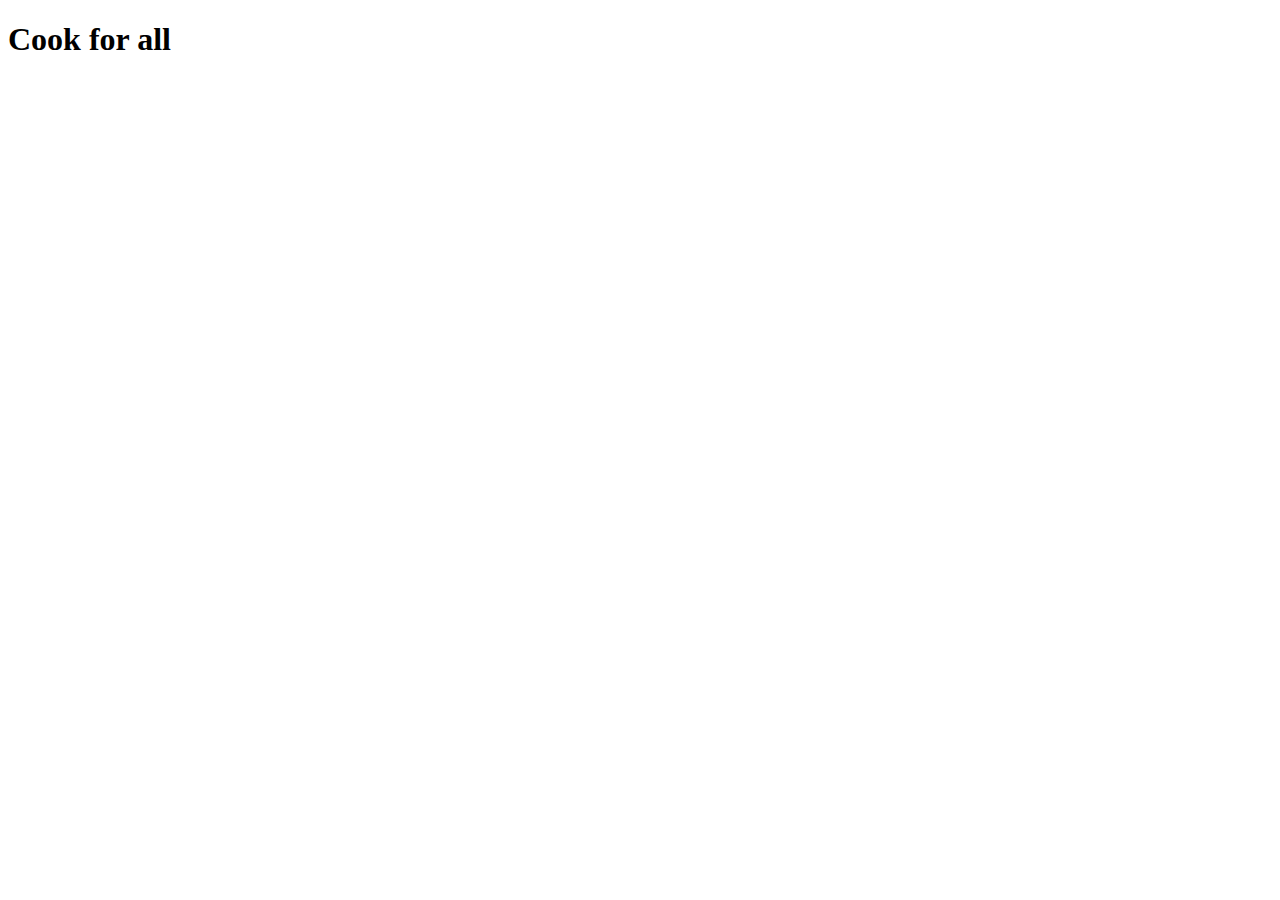
==== mi_primer_tema.html @ 655598b8 "puse los temas y empeze el 1" ====
<!DOCTYPE html>
<html lang="es">
<head>
    <!--Carga los caracteres latinos-->
    <meta charset="UTF-8">
    <title>Cocina de varios tipos</title>
</head>
<body>
    <!--Empieza mi blog-->
    <section>
        <!--Empieza el titulo de mi blog-->
        <header>
            <h1>Cook for all</h1>
        </header>
        <!--Termina el titulo del blog-->

        <!--Empieza contenido principal-->
    </section>
</body>
</html>
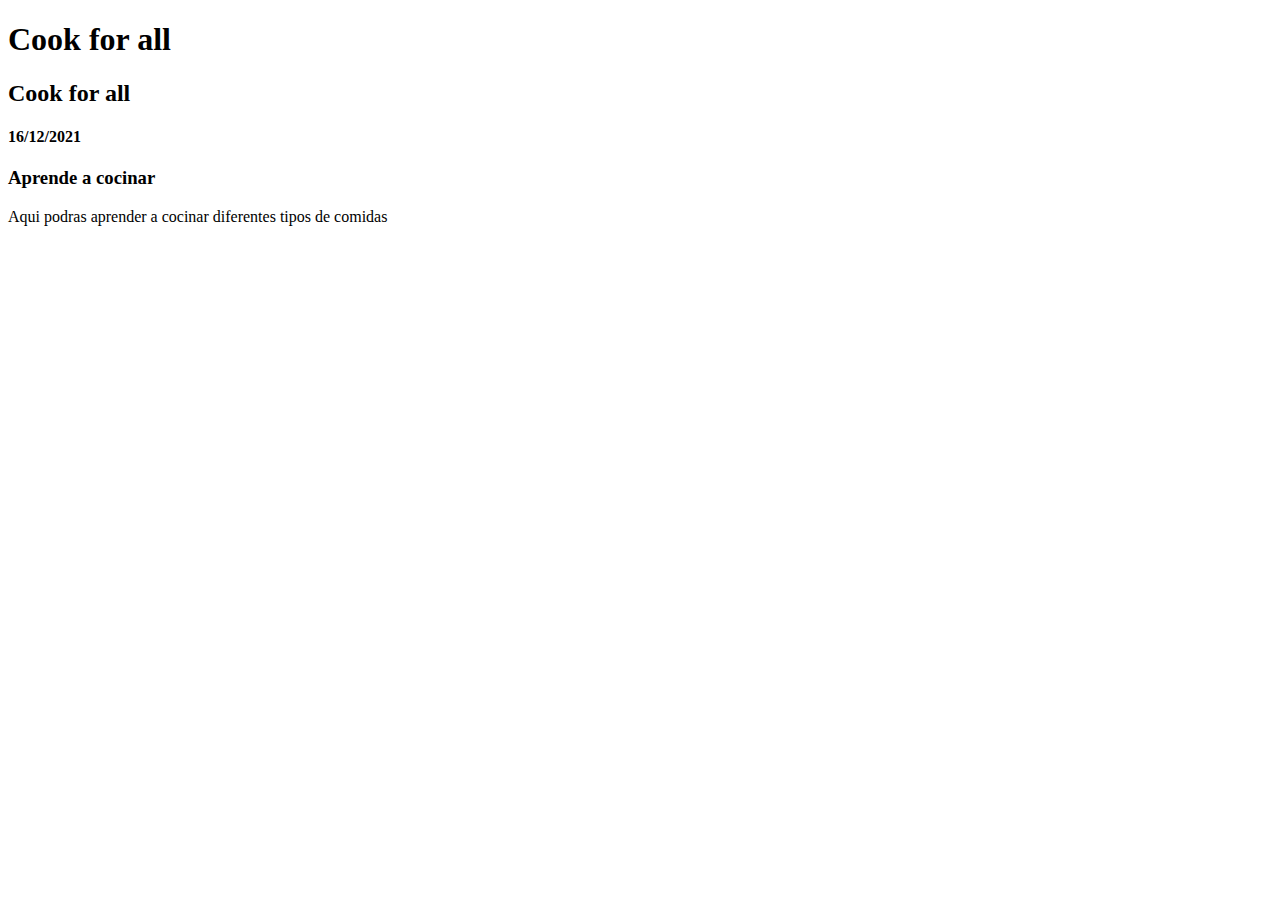
==== commit 0c4e5710: "nose" ====
--- a/mi_primer_tema.html
+++ b/mi_primer_tema.html
@@ -1,20 +1,59 @@
 <!DOCTYPE html>
 <html lang="es">
 <head>
-    <!--Carga los caracteres latinos-->
+    <!-- Carga los caracteres latinos -->
     <meta charset="UTF-8">
     <title>Cocina de varios tipos</title>
 </head>
 <body>
-    <!--Empieza mi blog-->
+    <!-- Empieza mi blog -->
     <section>
-        <!--Empieza el titulo de mi blog-->
+        <!-- Empieza el titulo de mi blog -->
         <header>
             <h1>Cook for all</h1>
         </header>
-        <!--Termina el titulo del blog-->
+        <!-- Termina el titulo del blog -->
 
-        <!--Empieza contenido principal-->
-    </section>
-</body>
-</html>+        <!-- empieza contenido principal -->
+        <main>
+
+            <!-- **** Aqui pondras tus articles **** -->
+<!-- inicia entrada: nombre_del_articulo -->
+<article>
+    <header>
+        <hgroup>
+            <!-- Titulo del articulo -->
+            <h2>Cook for all</h2>
+            <!-- Fecha en la que se escribio el articulo -->
+            <h4>16/12/2021</h4>
+        </hgroup>
+    </header>
+    <!-- inicia contenido del artculo -->
+    <div>
+        <h3>Aprende a cocinar</h3>
+        <p>Aqui podras aprender a cocinar diferentes tipos de comidas</p>
+    </div>
+    <!-- Termina contenido del articulo -->
+    <footer>
+
+    </footer>
+</article>
+<!-- fin entrada: nombre_del_articulo -->
+        </main>
+        <!-- termina contenido principal -->
+    
+        <!-- empieza barra lateral -->
+        <aside>
+    
+        </aside>
+        <!-- termina barra lateral -->
+    
+        <!-- empieza el footer -->
+        <footer>
+    
+        </footer>
+        <!-- termina el footer -->
+       </section>
+       <!--termina mi blog-->
+    </body>
+    </html>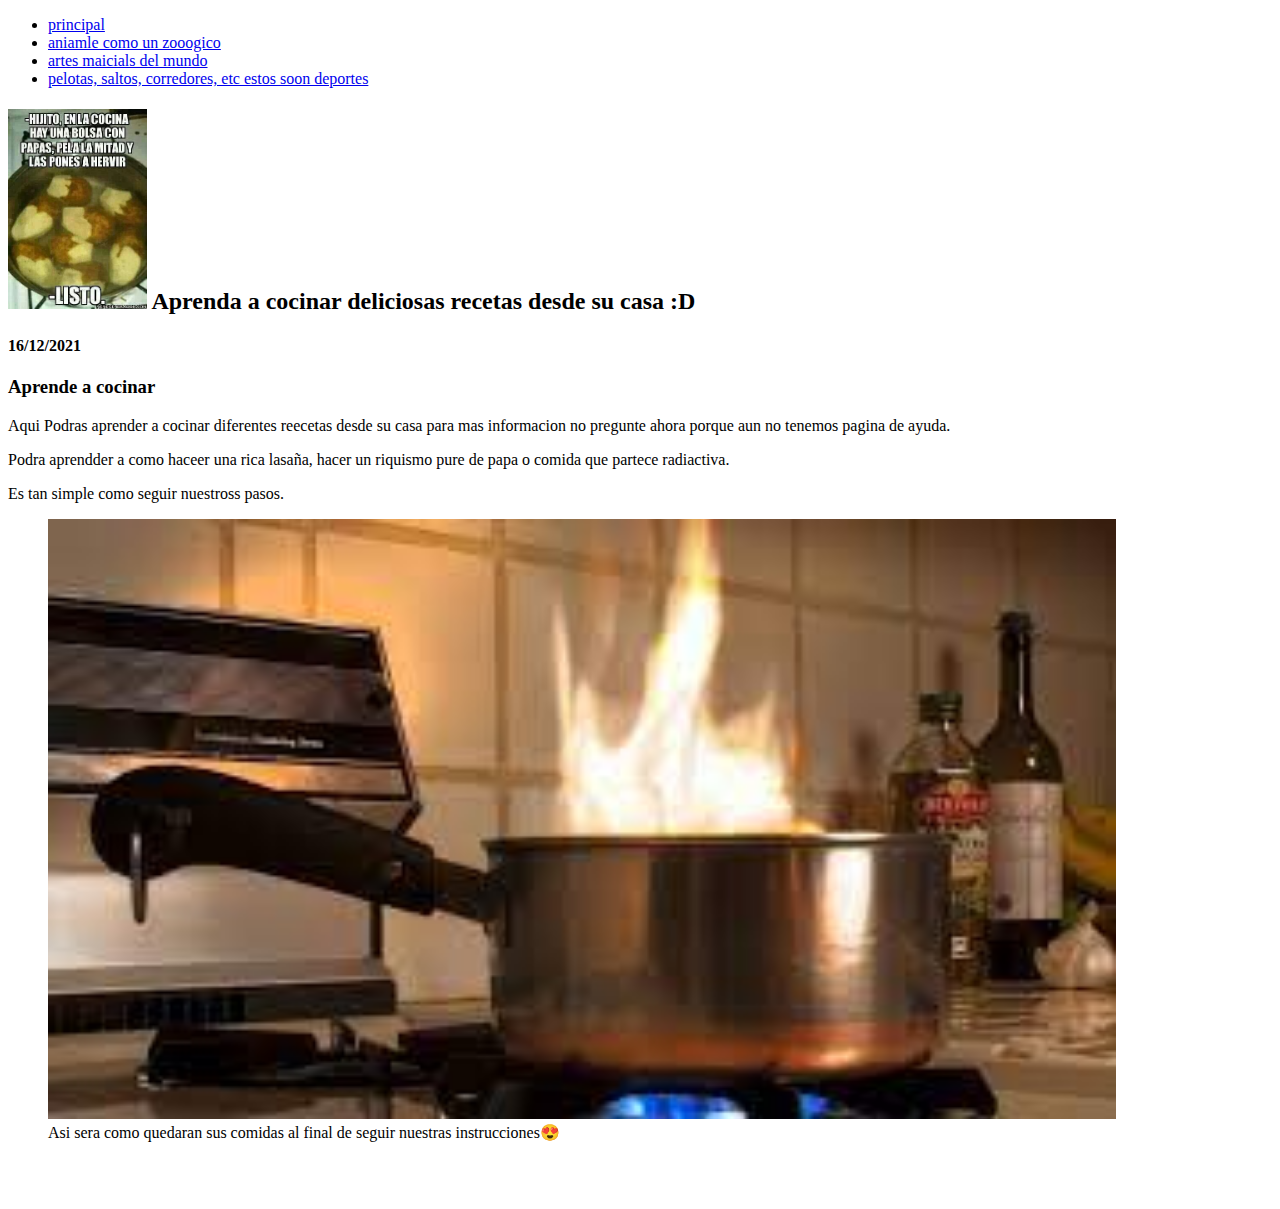
==== commit d065f77d: "nose" ====
--- a/mi_primer_tema.html
+++ b/mi_primer_tema.html
@@ -6,40 +6,65 @@
     <title>Cocina de varios tipos</title>
 </head>
 <body>
-    <!-- Empieza mi blog -->
+    <!--COMIENZA ETIQUETA PARABARRADE NAVEACION-->
+    <nav>
+        <!--comienza yterminan cada una de las refrencias a lo oto achivos-->
+        <ul>
+            <li><a href="index.html" tarjet="_blank">principal</a></li>
+            <li><a href="mi_segundo_tema.html">aniamle como un zooogico</a></li>
+            <li><a href="mi_tercer_tema.html">artes maicials del mundo</a></li>
+            <li><a href="mi_cuarto_tema.html">pelotas, saltos, corredores, etc estos soon deportes</a></li>
+        </ul>
+        <!--Termina etiqueta para listas desordenadas-->
+    </nav>
+    <!--Termina etiqueta para barra de navegacion-->
     <section>
-        <!-- Empieza el titulo de mi blog -->
         <header>
-            <h1>Cook for all</h1>
-        </header>
-        <!-- Termina el titulo del blog -->
+            <h1></h1>
+        </heade>
 
-        <!-- empieza contenido principal -->
-        <main>
+            <main>
+                <!--Aqui van los articles** -->
+                <!--Inicia primera entrada -->
+                <article>
+                    <header>
+                        <hgroup>
+                            <h2><img src="assets/images/Papas_Ricas.jpg" alt="Receta de Papas" height="200px" width="auto"> Aprenda a cocinar deliciosas recetas desde su casa :D</h2>
+                            <h4>16/12/2021</h4>
+                        </hgroup>
+                    </header>
+                    <div>
+        <h3>Aprende a cocinar</h3>
+        <p>Aqui Podras aprender a cocinar diferentes reecetas desde su casa
+            para mas informacion no pregunte ahora porque aun no tenemos pagina
+        de ayuda. 
+    </p>
+    <p>
+        Podra aprendder a como haceer una rica lasaña, hacer un riquismo
+        pure de papa o comida que partece radiactiva.
+    </p>
+    <p>
+        Es  tan simple como seguir nuestross pasos.
+    </p>
 
-            <!-- **** Aqui pondras tus articles **** -->
-<!-- inicia entrada: nombre_del_articulo -->
-<article>
-    <header>
-        <hgroup>
-            <!-- Titulo del articulo -->
-            <h2>Cook for all</h2>
-            <!-- Fecha en la que se escribio el articulo -->
-            <h4>16/12/2021</h4>
-        </hgroup>
-    </header>
-    <!-- inicia contenido del artculo -->
-    <div>
-        <h3>Aprende a cocinar</h3>
-        <p>Aqui podras aprender a cocinar diferentes tipos de comidas</p>
+    <figure>
+        <img src="assets/images/Agua_qumandose.jfif" alt="Imagen de su comida al fianl :)" height="600px" width="auto">
+        <figcaption>Asi sera como quedaran sus comidas al final de seguir nuestras instrucciones😍</figcaption>
+    </figure>
     </div>
-    <!-- Termina contenido del articulo -->
     <footer>
 
     </footer>
 </article>
-<!-- fin entrada: nombre_del_articulo -->
-        </main>
+<!--Termina primera entrada-->
+<!--Inicia segunda entrada-->
+        <article>
+            <header>
+                <hgroup>
+                    <h2><img src=""</h2>
+                </hgroup>
+            </header>
+        </article>
         <!-- termina contenido principal -->
     
         <!-- empieza barra lateral -->
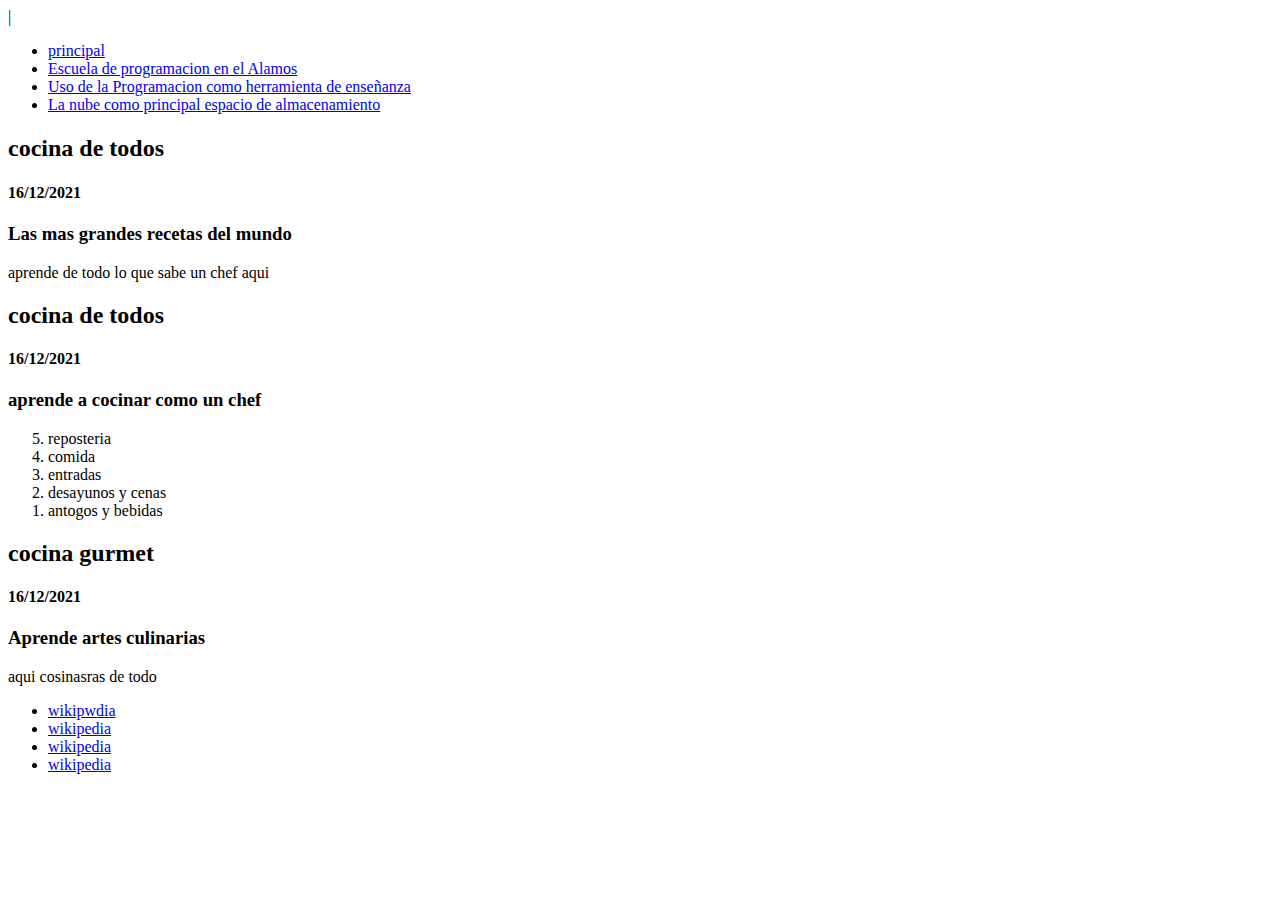
==== commit c68010c3: "la mitad :D" ====
--- a/mi_primer_tema.html
+++ b/mi_primer_tema.html
@@ -1,84 +1,103 @@
-<!DOCTYPE html>
+<!doctype html>
+<meta charset="utf-8">|
+
 <html lang="es">
 <head>
-    <!-- Carga los caracteres latinos -->
     <meta charset="UTF-8">
-    <title>Cocina de varios tipos</title>
+
+    <title>PRETORIANO</title>
 </head>
-<body>
-    <!--COMIENZA ETIQUETA PARABARRADE NAVEACION-->
+<BODY>
+    <!--Comienza etiquta para barra de navegacion-->
     <nav>
-        <!--comienza yterminan cada una de las refrencias a lo oto achivos-->
+        <!--Comienza etiqueta para listas desordenadas-->
         <ul>
-            <li><a href="index.html" tarjet="_blank">principal</a></li>
-            <li><a href="mi_segundo_tema.html">aniamle como un zooogico</a></li>
-            <li><a href="mi_tercer_tema.html">artes maicials del mundo</a></li>
-            <li><a href="mi_cuarto_tema.html">pelotas, saltos, corredores, etc estos soon deportes</a></li>
+            <!--Comienzan y terminan para listas desordenadas-->
+            <li><a href="index.html" target="_blank">principal</a></li>
+            <li><a href="mi_segundo_tema.html">Escuela de programacion en el Alamos</a></li>
+            <li><a href="mi_tercer_tema.html">Uso de la Programacion como herramienta de enseñanza</a></li>
+            <li><a href="mi_cuarto_tema.html">La nube como principal espacio de almacenamiento</a></li>
         </ul>
-        <!--Termina etiqueta para listas desordenadas-->
+        <!--Termina etiquta para listas desordenadas-->
     </nav>
-    <!--Termina etiqueta para barra de navegacion-->
+    <!--Termina etiqueta para borrar de navegacion-->
     <section>
         <header>
             <h1></h1>
-        </heade>
+        </header>
 
-            <main>
-                <!--Aqui van los articles** -->
-                <!--Inicia primera entrada -->
+           <main>
+               <!--Aqui van los articulos **-->
+               <!--Inicia primera entrada-->
+               <article>
+                   <header>
+                       <hgroup>
+                           <h2>cocina de todos</h2>
+                           <h4>16/12/2021</h4>
+                       </hgroup>
+                   </header>
+                   <div>
+                       <h3>Las mas grandes recetas del mundo</h3>
+                       <p>
+                           aprende de todo lo que sabe un chef aqui
+                       </p>
+
+                   </div>
+                   <footer>
+
+                   </footer>
+               </article>
+               <!--termina primera entrada-->
+               <!--inicia segunda entrada-->
+               <article>
+                   <header>
+                       <hgroup>
+                           <h2>cocina de todos</h2>
+                           <h4>16/12/2021</h4>
+                       </hgroup>
+                   </header>
+                   <div>
+                       <h3>aprende a cocinar como un chef</h3>
+                       <ol reversed>
+                           <li>reposteria</li>
+                           <li>comida</li>
+                           <li>entradas</li>
+                           <li>desayunos y cenas</li>
+                           <li>antogos y bebidas</li>
+                       </ol>
+                   </div>
+               </article>
+               <!--termina segunda entrada-->
+               <!--inicia tercera entrada-->
                 <article>
                     <header>
-                        <hgroup>
-                            <h2><img src="assets/images/Papas_Ricas.jpg" alt="Receta de Papas" height="200px" width="auto"> Aprenda a cocinar deliciosas recetas desde su casa :D</h2>
-                            <h4>16/12/2021</h4>
-                        </hgroup>
+                        <h2>cocina gurmet</h2>
+                        <h4>16/12/2021</h4>
                     </header>
                     <div>
-        <h3>Aprende a cocinar</h3>
-        <p>Aqui Podras aprender a cocinar diferentes reecetas desde su casa
-            para mas informacion no pregunte ahora porque aun no tenemos pagina
-        de ayuda. 
-    </p>
-    <p>
-        Podra aprendder a como haceer una rica lasaña, hacer un riquismo
-        pure de papa o comida que partece radiactiva.
-    </p>
-    <p>
-        Es  tan simple como seguir nuestross pasos.
-    </p>
+                        <h3>Aprende artes culinarias</h3>
+                        <p>
+                          aqui cosinasras de todo 
+                        </p>
+                        <ul>
+                            <li><a href="https://es.wikipedia.org/wiki/Arnold_Palmer_(bebida)" target="_blank">wikipwdia</a></li>
+                            <li><a href="https://es.wikipedia.org/wiki/Gastronom%C3%ADa_de_las_Maldivas" target="_blank">wikipedia</a></li>
+                            <li><a href="https://es.wikipedia.org/wiki/Gastronom%C3%ADa_de_M%C3%A9xico" target="_blank">wikipedia</a></li>
+                            <li><a href="https://es.wikipedia.org/wiki/Gastronom%C3%ADa_de_Italia" target="_blank">wikipedia</a></li>
+                        </ul>
+                    </div>
+                </article>
+                <!--Termina tercera entrada-->
 
-    <figure>
-        <img src="assets/images/Agua_qumandose.jfif" alt="Imagen de su comida al fianl :)" height="600px" width="auto">
-        <figcaption>Asi sera como quedaran sus comidas al final de seguir nuestras instrucciones😍</figcaption>
-    </figure>
-    </div>
-    <footer>
+           </main>
 
-    </footer>
-</article>
-<!--Termina primera entrada-->
-<!--Inicia segunda entrada-->
-        <article>
-            <header>
-                <hgroup>
-                    <h2><img src=""</h2>
-                </hgroup>
-            </header>
-        </article>
-        <!-- termina contenido principal -->
-    
-        <!-- empieza barra lateral -->
-        <aside>
-    
-        </aside>
-        <!-- termina barra lateral -->
-    
-        <!-- empieza el footer -->
-        <footer>
-    
-        </footer>
-        <!-- termina el footer -->
-       </section>
-       <!--termina mi blog-->
-    </body>
-    </html>+           <aside>
+               <!--barra lateral-->
+           </aside>
+           <footer>
+               <!--Pie de pagina-->
+           </footer>
+           
+    </section>
+</BODY>
+</html>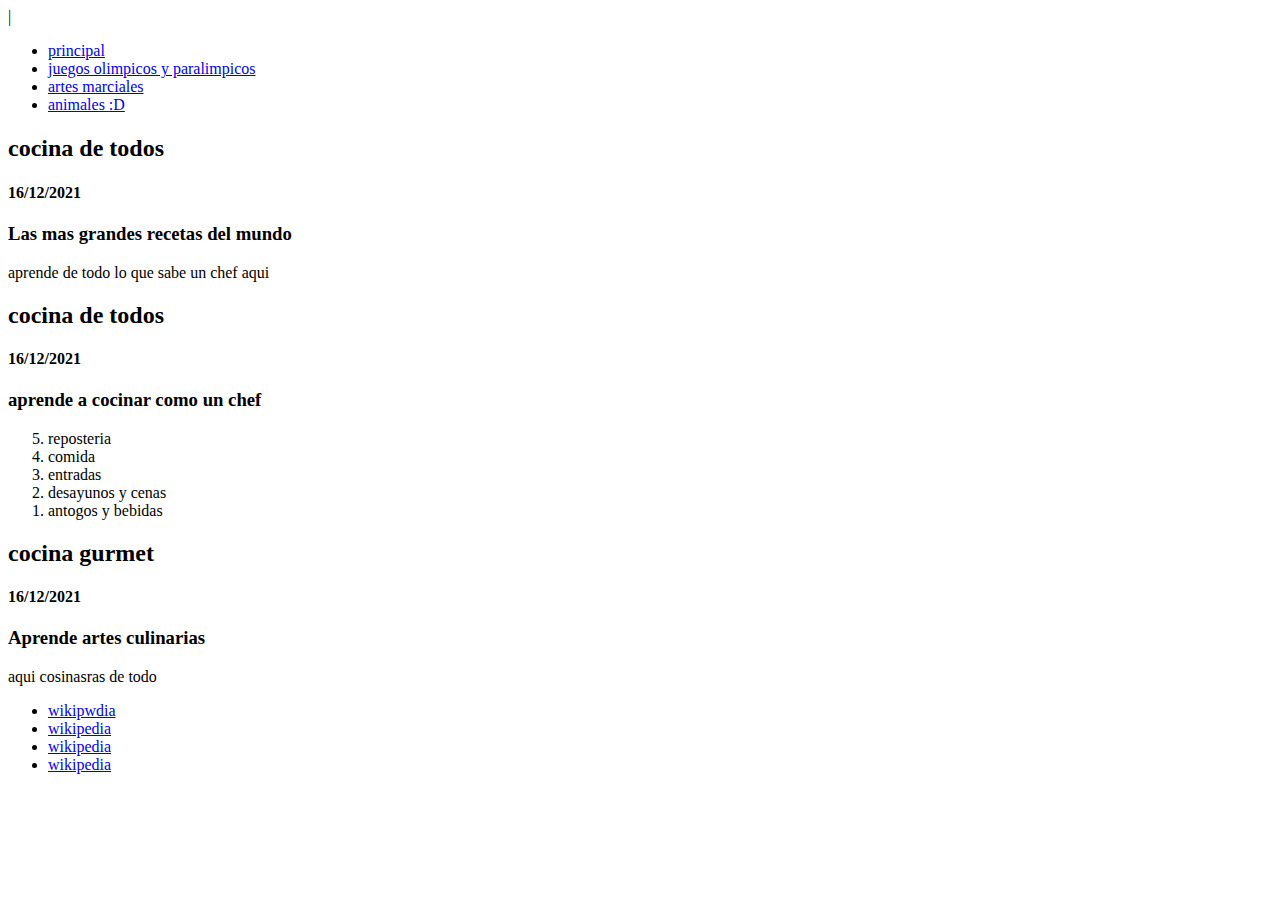
==== commit ce7001ba: "acabamois semana 3 :D" ====
--- a/mi_primer_tema.html
+++ b/mi_primer_tema.html
@@ -14,9 +14,9 @@
         <ul>
             <!--Comienzan y terminan para listas desordenadas-->
             <li><a href="index.html" target="_blank">principal</a></li>
-            <li><a href="mi_segundo_tema.html">Escuela de programacion en el Alamos</a></li>
-            <li><a href="mi_tercer_tema.html">Uso de la Programacion como herramienta de enseñanza</a></li>
-            <li><a href="mi_cuarto_tema.html">La nube como principal espacio de almacenamiento</a></li>
+            <li><a href="mi_segundo_tema.html">juegos olimpicos y paralimpicos</a></li>
+            <li><a href="mi_tercer_tema.html">artes marciales</a></li>
+            <li><a href="mi_cuarto_tema.html">animales :D</a></li>
         </ul>
         <!--Termina etiquta para listas desordenadas-->
     </nav>
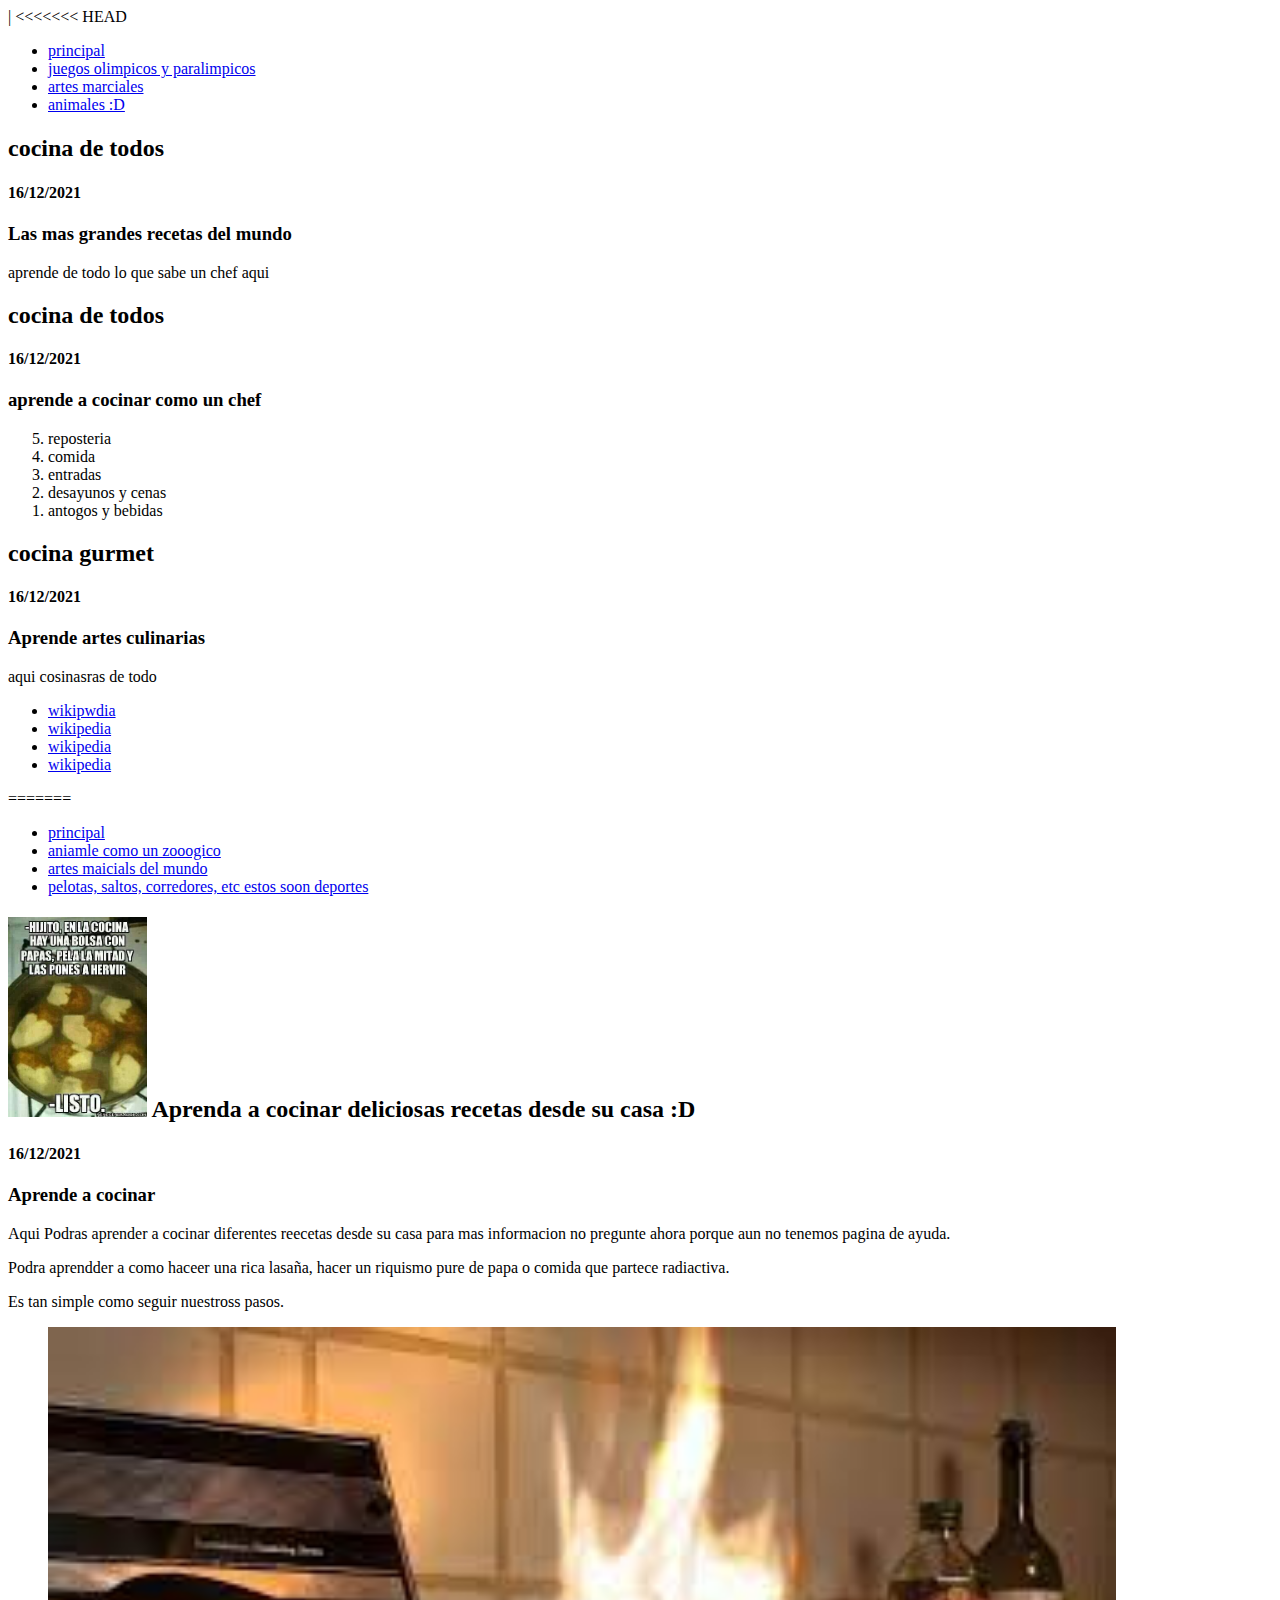
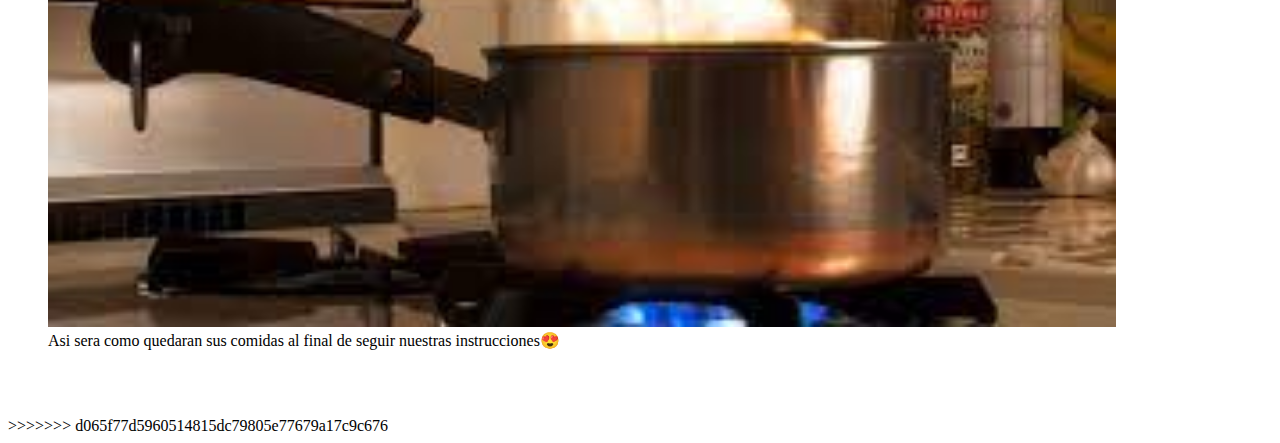
==== commit 155a030c: "Merge branch 'master' of https://github.com/juanpodado/82-juanantonio-santiagohays-" ====
--- a/mi_primer_tema.html
+++ b/mi_primer_tema.html
@@ -7,6 +7,7 @@
 
     <title>PRETORIANO</title>
 </head>
+<<<<<<< HEAD
 <BODY>
     <!--Comienza etiquta para barra de navegacion-->
     <nav>
@@ -100,4 +101,83 @@
            
     </section>
 </BODY>
-</html>+</html>
+=======
+<body>
+    <!--COMIENZA ETIQUETA PARABARRADE NAVEACION-->
+    <nav>
+        <!--comienza yterminan cada una de las refrencias a lo oto achivos-->
+        <ul>
+            <li><a href="index.html" tarjet="_blank">principal</a></li>
+            <li><a href="mi_segundo_tema.html">aniamle como un zooogico</a></li>
+            <li><a href="mi_tercer_tema.html">artes maicials del mundo</a></li>
+            <li><a href="mi_cuarto_tema.html">pelotas, saltos, corredores, etc estos soon deportes</a></li>
+        </ul>
+        <!--Termina etiqueta para listas desordenadas-->
+    </nav>
+    <!--Termina etiqueta para barra de navegacion-->
+    <section>
+        <header>
+            <h1></h1>
+        </heade>
+
+            <main>
+                <!--Aqui van los articles** -->
+                <!--Inicia primera entrada -->
+                <article>
+                    <header>
+                        <hgroup>
+                            <h2><img src="assets/images/Papas_Ricas.jpg" alt="Receta de Papas" height="200px" width="auto"> Aprenda a cocinar deliciosas recetas desde su casa :D</h2>
+                            <h4>16/12/2021</h4>
+                        </hgroup>
+                    </header>
+                    <div>
+        <h3>Aprende a cocinar</h3>
+        <p>Aqui Podras aprender a cocinar diferentes reecetas desde su casa
+            para mas informacion no pregunte ahora porque aun no tenemos pagina
+        de ayuda. 
+    </p>
+    <p>
+        Podra aprendder a como haceer una rica lasaña, hacer un riquismo
+        pure de papa o comida que partece radiactiva.
+    </p>
+    <p>
+        Es  tan simple como seguir nuestross pasos.
+    </p>
+
+    <figure>
+        <img src="assets/images/Agua_qumandose.jfif" alt="Imagen de su comida al fianl :)" height="600px" width="auto">
+        <figcaption>Asi sera como quedaran sus comidas al final de seguir nuestras instrucciones😍</figcaption>
+    </figure>
+    </div>
+    <footer>
+
+    </footer>
+</article>
+<!--Termina primera entrada-->
+<!--Inicia segunda entrada-->
+        <article>
+            <header>
+                <hgroup>
+                    <h2><img src=""</h2>
+                </hgroup>
+            </header>
+        </article>
+        <!-- termina contenido principal -->
+    
+        <!-- empieza barra lateral -->
+        <aside>
+    
+        </aside>
+        <!-- termina barra lateral -->
+    
+        <!-- empieza el footer -->
+        <footer>
+    
+        </footer>
+        <!-- termina el footer -->
+       </section>
+       <!--termina mi blog-->
+    </body>
+    </html>
+>>>>>>> d065f77d5960514815dc79805e77679a17c9c676
